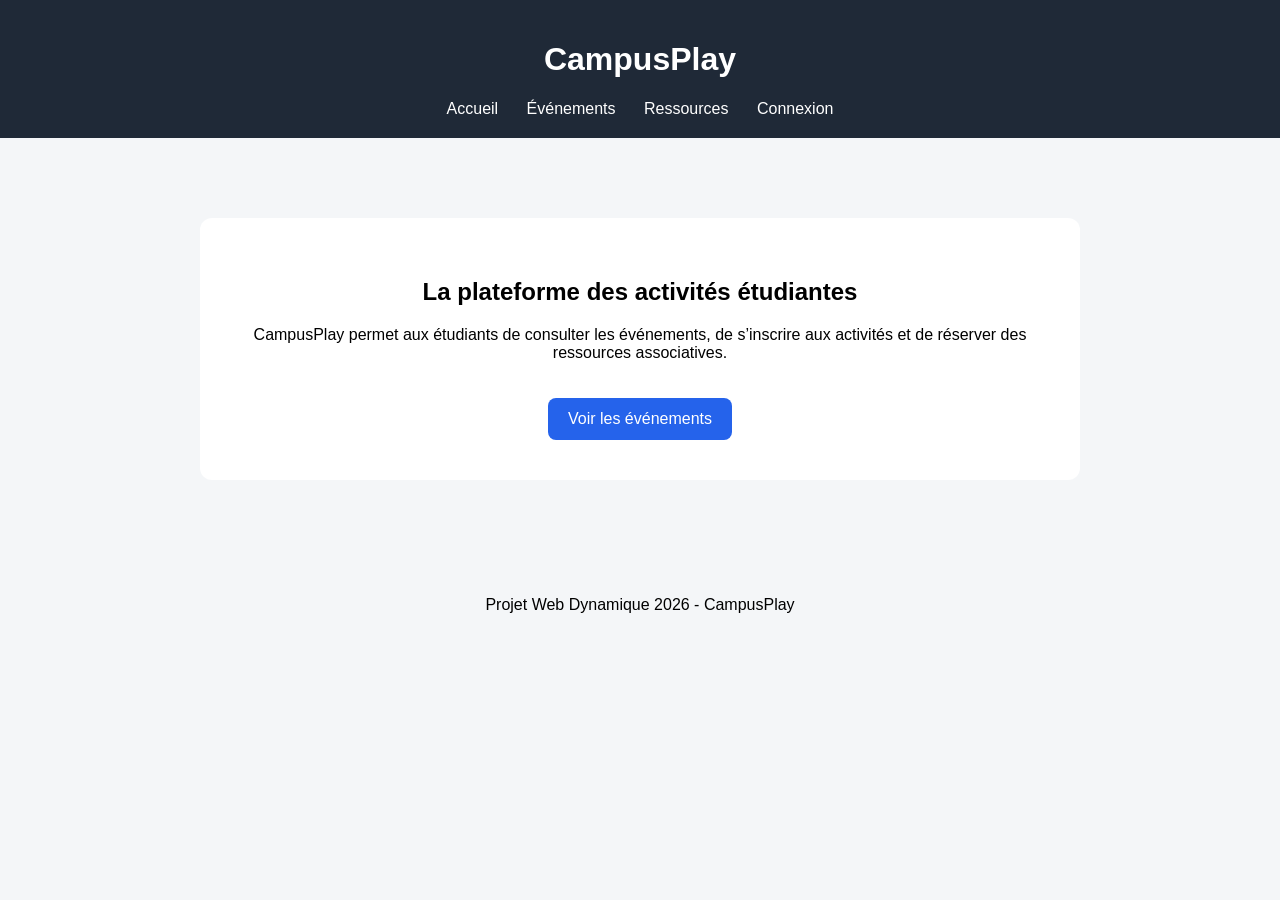
==== frontend/index.html @ f106caee "Ajout page accueil" ====
<!DOCTYPE html>
<html lang="fr">
<head>
    <meta charset="UTF-8">
    <title>CampusPlay</title>
    <link rel="stylesheet" href="../assets/style.css">
</head>
<body>

<header>
    <h1>CampusPlay</h1>
    <nav>
        <a href="index.html">Accueil</a>
        <a href="events.html">Événements</a>
        <a href="resources.html">Ressources</a>
        <a href="login.html">Connexion</a>
    </nav>
</header>

<main>
    <section class="hero">
        <h2>La plateforme des activités étudiantes</h2>
        <p>
            CampusPlay permet aux étudiants de consulter les événements,
            de s’inscrire aux activités et de réserver des ressources associatives.
        </p>
        <a class="btn" href="events.html">Voir les événements</a>
    </section>
</main>

<footer>
    <p>Projet Web Dynamique 2026 - CampusPlay</p>
</footer>

</body>
</html>
---- assets/style.css ----
body {
    margin: 0;
    font-family: Arial, sans-serif;
    background-color: #f4f6f8;
}

header {
    background-color: #1f2937;
    color: white;
    padding: 20px;
    text-align: center;
}

nav a {
    color: white;
    margin: 0 12px;
    text-decoration: none;
}

.hero {
    max-width: 800px;
    margin: 80px auto;
    background: white;
    padding: 40px;
    text-align: center;
    border-radius: 12px;
}

.btn {
    display: inline-block;
    margin-top: 20px;
    padding: 12px 20px;
    background-color: #2563eb;
    color: white;
    text-decoration: none;
    border-radius: 8px;
}

footer {
    text-align: center;
    padding: 20px;
}
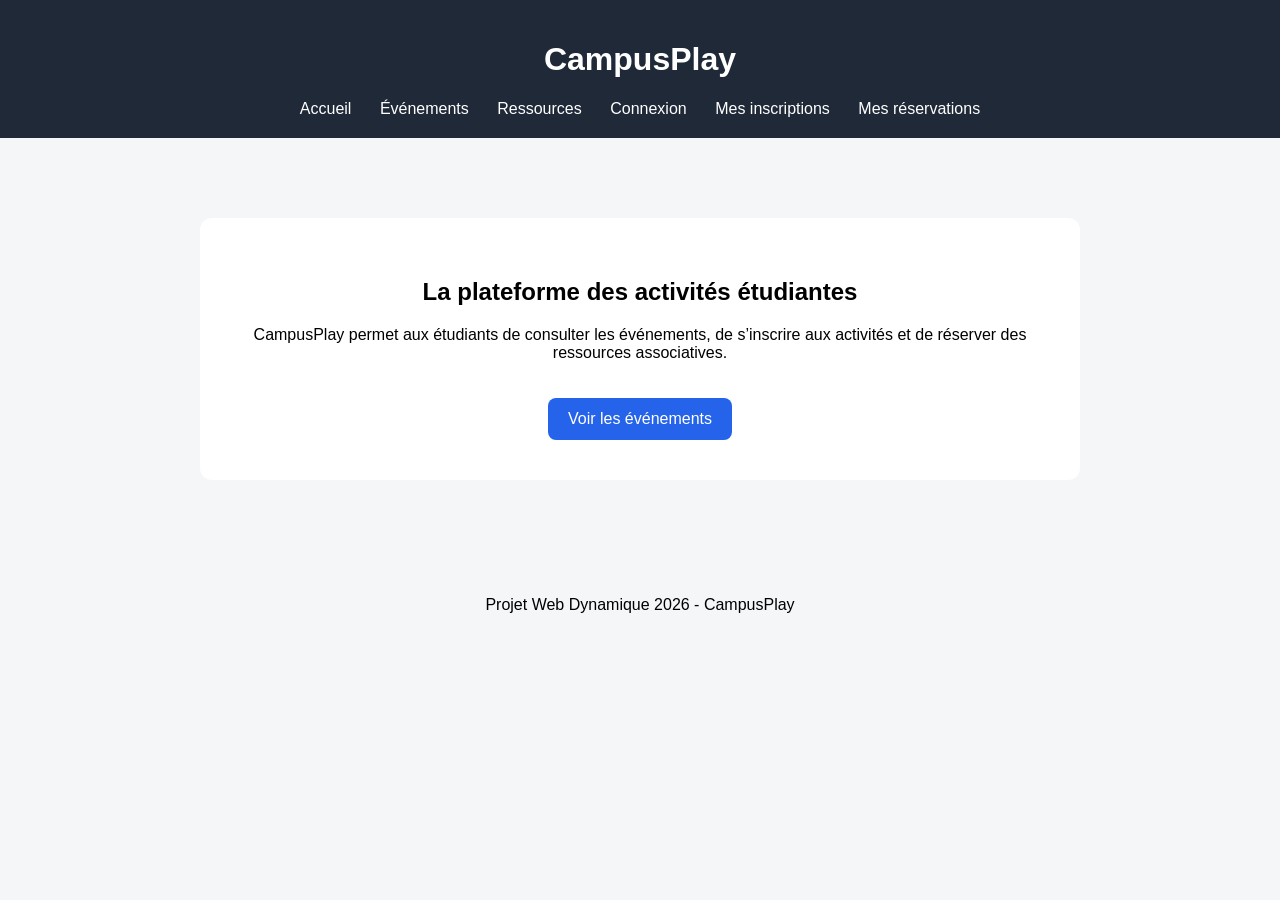
==== commit d95520b4: "finalisation 1ere version fonctionnelle" ====
--- a/frontend/index.html
+++ b/frontend/index.html
@@ -11,9 +11,11 @@
     <h1>CampusPlay</h1>
     <nav>
         <a href="index.html">Accueil</a>
-        <a href="events.html">Événements</a>
-        <a href="resources.html">Ressources</a>
+        <a href="events.php">Événements</a>
+        <a href="resources.php">Ressources</a>
         <a href="login.html">Connexion</a>
+        <a href="my-events.php">Mes inscriptions</a>
+        <a href="my-reservations.php">Mes réservations</a>
     </nav>
 </header>
 
@@ -24,7 +26,7 @@
             CampusPlay permet aux étudiants de consulter les événements,
             de s’inscrire aux activités et de réserver des ressources associatives.
         </p>
-        <a class="btn" href="events.html">Voir les événements</a>
+        <a class="btn" href="events.php">Voir les événements</a>
     </section>
 </main>
 
--- a/assets/style.css
+++ b/assets/style.css
@@ -39,4 +39,22 @@
 footer {
     text-align: center;
     padding: 20px;
+}
+form {
+    margin-top: 20px;
+}
+
+input {
+    width: 80%;
+    padding: 12px;
+    border-radius: 8px;
+    border: 1px solid #ccc;
+}
+.card {
+    background: #f9fafb;
+    margin: 20px 0;
+    padding: 20px;
+    border-radius: 10px;
+    border: 1px solid #ddd;
+    text-align: left;
 }
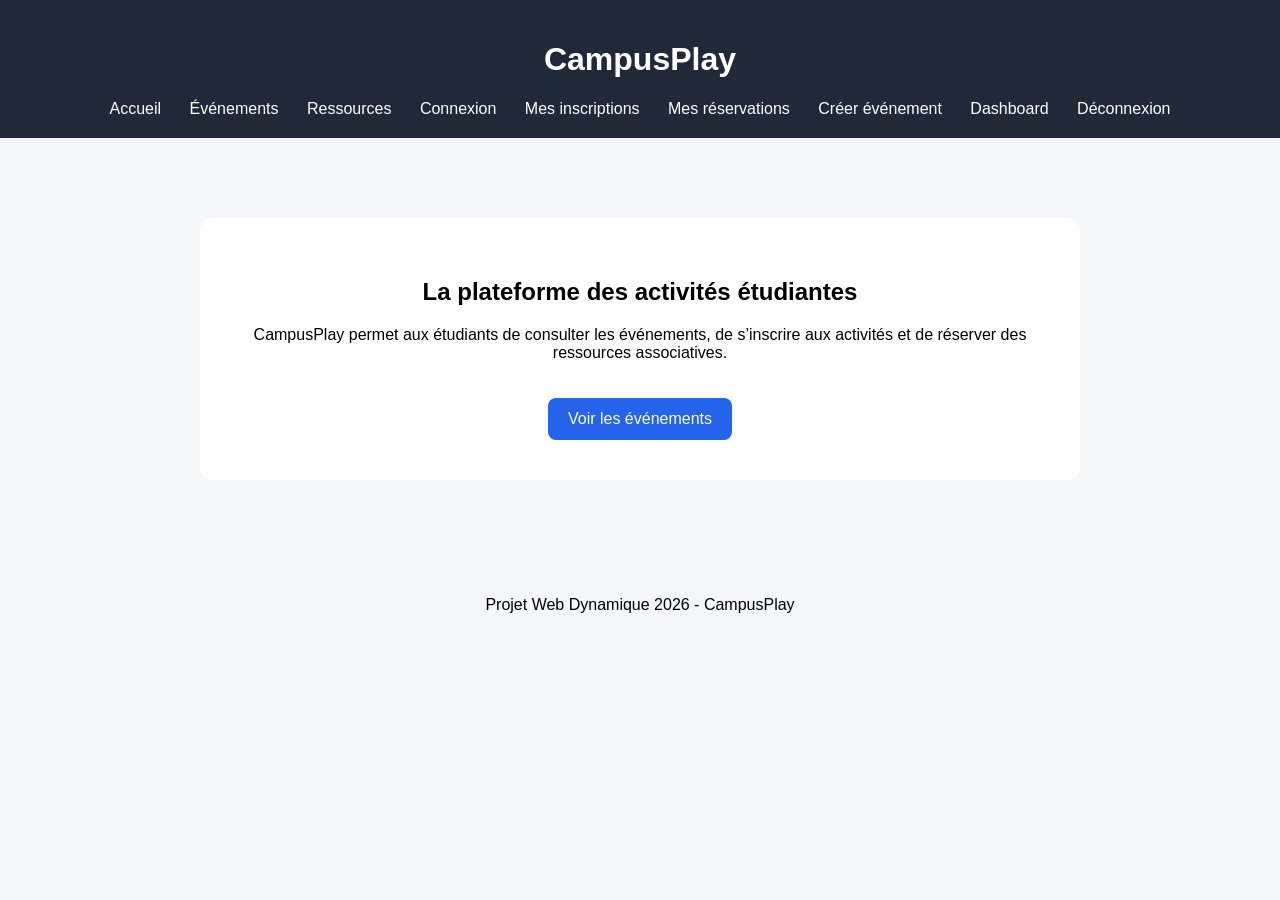
==== commit ba8e8207: "ajout creation evenement et clarification role" ====
--- a/frontend/index.html
+++ b/frontend/index.html
@@ -16,6 +16,9 @@
         <a href="login.html">Connexion</a>
         <a href="my-events.php">Mes inscriptions</a>
         <a href="my-reservations.php">Mes réservations</a>
+        <a href="create-event.php">Créer événement</a>
+        <a href="dashboard.php">Dashboard</a>
+         <a href="../backend/logout.php">Déconnexion</a>
     </nav>
 </header>
 
